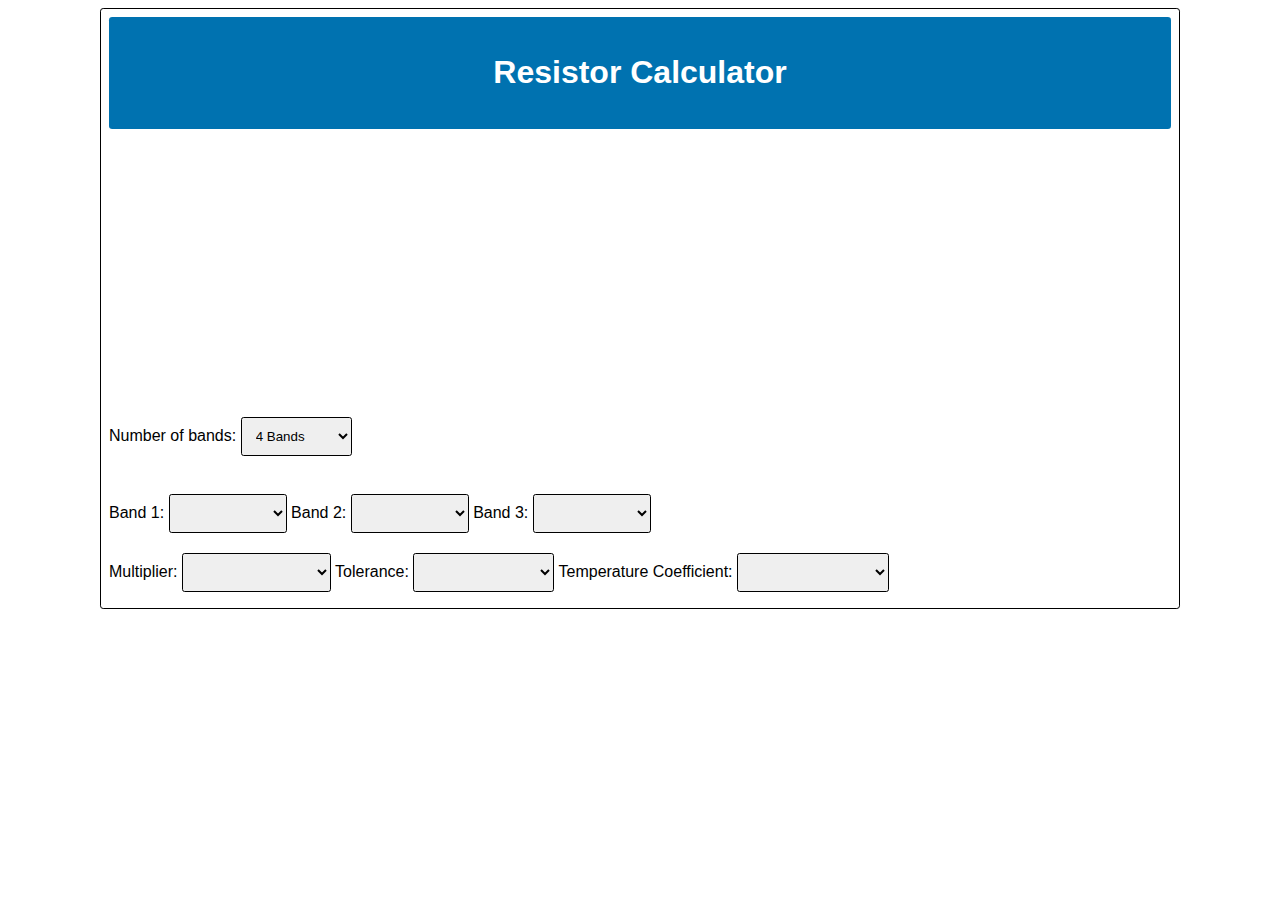
==== index.html @ 43b133ea "Added files" ====
<!DOCTYPE html>

<html>

<head>
    <meta name="description" content="4, 5 and 6 band resistor color code calculator." />
    <meta name="keywords"
        content="resistor calculator, resistor color code, resistor color code calculator, resistor color code calculator online, resistor colour code calculator, resistor colour code how to calculate, resistor colour code chart, resistor colour code calc, resistor colour code online, resistor colour code online calculator, resistor colour code, resistor colour codes" />
    <title>Resistor Colour Code Calculator</title>
    <meta charset="utf-8" />
    <script src="https://d3js.org/d3.v4.min.js"></script>
    <link rel="stylesheet" href="resistor-calculator.css">
</head>

<body>
    <div class="container clearfix">
        <header>
            <h1>Resistor Calculator</h1>
        </header>
        <div class="top-row clearfix">
            <svg style="width:500px; height:220px" />
        </div>

        <div id="controls">

            <div>
                <label for="resistorBands">Number of bands:</label>
                <select name="resistorBands" id="resistorBands" onchange="NumberOfBandSelection()">
                    <option value="4">4 Bands</option>
                    <option value="5">5 Bands</option>
                    <option value="6">6 Bands</option>
                </select>
            </div>

            <br />

            <div class="dropdown-container">
                <label id="band1DropDownLabel" for="band1DropDown">Band 1:</label>
                <select name="band1DropDown" id="band1DropDown" onchange="selectBand1()">
                    <option class="cb-none" value=""></option>
                    <option class="cw-black" value="0">0 Black</option>
                    <option class="cw-brown" value="1">1 Brown</option>
                    <option class="cw-red" value="2">2 Red</option>
                    <option class="cb-orange" value="3">3 Orange</option>
                    <option class="cb-yellow" value="4">4 Yellow</option>
                    <option class="cw-green" value="5">5 Green</option>
                    <option class="cw-blue" value="6">6 Blue</option>
                    <option class="cb-violet" value="7">7 Violet</option>
                    <option class="cw-grey" value="8">8 Grey</option>
                    <option class="cw-white" value="9">9 White</option>
                </select>

                <label id="band2DropDownLabel" for="band2DropDown">Band 2:</label>
                <select name="band2DropDown" id="band2DropDown" onchange="selectBand2()">
                    <option class="cb-none" value=""></option>
                    <option class="cw-black" value="0">0 Black</option>
                    <option class="cw-brown" value="1">1 Brown</option>
                    <option class="cw-red" value="2">2 Red</option>
                    <option class="cb-orange" value="3">3 Orange</option>
                    <option class="cb-yellow" value="4">4 Yellow</option>
                    <option class="cw-green" value="5">5 Green</option>
                    <option class="cw-blue" value="6">6 Blue</option>
                    <option class="cb-violet" value="7">7 Violet</option>
                    <option class="cw-grey" value="8">8 Grey</option>
                    <option class="cb-white" value="9">9 White</option>
                </select>

                <label id="band3DropDownLabel" for="band3DropDown">Band 3:</label>
                <select name="band3DropDown" id="band3DropDown" onchange="selectBand3()">
                    <option class="cb-none" value=""></option>
                    <option class="cw-black" value="0">0 Black</option>
                    <option class="cw-brown" value="1">1 Brown</option>
                    <option class="cw-red" value="2">2 Red</option>
                    <option class="cb-orange" value="3">3 Orange</option>
                    <option class="cb-yellow" value="4">4 Yellow</option>
                    <option class="cw-green" value="5">5 Green</option>
                    <option class="cw-blue" value="6">6 Blue</option>
                    <option class="cb-violet" value="7">7 Violet</option>
                    <option class="cw-grey" value="8">8 Grey</option>
                    <option class="cb-white" value="9">9 White</option>
                </select>
            </div>
            <div class="dropdown-container">
                <label id="multiplierDropDownLabel" for="multiplierDropDown">Multiplier:</label>
                <select name="multiplierDropDown" id="multiplierDropDown" onchange="SelectMultiplier()">
                    <option class="cb-none" value=""></option>
                    <option class="cw-black" value="1">Black x1Ω</option>
                    <option class="cw-brown" value="10">Brown x10Ω</option>
                    <option class="cw-red" value="100">Red x100Ω</option>
                    <option class="cb-orange" value="1000">Orange x1kΩ</option>
                    <option class="cb-yellow" value="10000">Yellow x10kΩ</option>
                    <option class="cw-green" value="100000">Green x100kΩ</option>
                    <option class="cw-blue" value="1000000">Blue x1MΩ</option>
                    <option class="cb-violet" value="10000000">Violet x10MΩ</option>
                    <option class="cw-grey" value="100000000">Grey x100MΩ</option>
                    <option class="cb-white" value="1000000000">White x1GΩ</option>
                    <option class="cb-gold" value="0.1">Gold x0.1Ω</option>
                    <option class="cb-silver" value="0.01">Silver x0.01Ω</option>
                </select>

                <label id="toleranceDropDownLabel" for="toleranceDropDown">Tolerance:</label>
                <select name="toleranceDropDown" id="toleranceDropDown" onchange="SelectTolerance()">
                    <option class="cb-none" value=""> </option>
                    <option class="cw-brown" value="1">Brown ±1%</option>
                    <option class="cw-red" value="2">Red ±2%</option>
                    <option class="cw-green" value="0.5">Green ±0.5%</option>
                    <option class="cw-blue" value="0.25">Blue ±0.25%</option>
                    <option class="cb-violet" value="0.1">Violet ±0.1%</option>
                    <option class="cw-grey" value="0.05">Grey ±0.05%</option>
                    <option class="cb-gold" value="5">Gold ±5%</option>
                    <option class="cb-silver" value="10">Silver ±10%</option>
                </select>

                <label id="tempCoDropDownLabel" for="tempCoDropDown">Temperature Coefficient:</label>
                <select name="tempCoDropDown" id="tempCoDropDown" onchange="SelectTempCo()">
                    <option class="cb-none" value=""></option>
                    <option class="cw-brown" value="100">Brown 100ppm</option>
                    <option class="cw-red" value="50">Red 50ppm</option>
                    <option class="cb-orange" value="15">Orange 15ppm</option>
                    <option class="cb-yellow" value="25">Yellow 25ppm</option>
                    <option class="cw-blue" value="10">Blue 10ppm</option>
                    <option class="cb-violet" value="5">Violet 5ppm</option>
                </select>
            </div>

        </div>
    </div>
</body>

<script src="resistor-calculator.js"></script>

</html>
---- resistor-calculator.css ----
:root {
    box-sizing: border-box;
    font-family: Helvetica, Arial, sans-serif;
}

*,
::before,
::after {
    box-sizing: inherit;
}

body * + * {
    margin-top: 1.5em;
}

line {
    stroke:none;
    stroke-width: 1em;
}

[class*="cb-"] {
    color:black;
}

[class*="cw-"] {
    color:white;
}

.cb-none{
    background: none;
    stroke: none;
}

.cw-black{
    background: black;
    stroke: black;
}

.cw-brown{
    background: brown;
    stroke: brown;
}

.cw-red{
    background: red;
    stroke: red;
}

.cb-orange{
    background: orange;
    stroke: orange;
}

.cb-yellow{
    background: yellow;
    stroke: yellow;
}

.cw-green{
    background: green;
    stroke: green;
}

.cw-blue{
    background: blue;
    stroke: blue;
}

.cb-violet{
    background: violet;
    stroke: violet;
}

.cw-grey {
    background: gray;
    stroke: gray;
}

.cb-white{
    background: white;
    stroke: white;
}

.cb-gold{
    background: gold;
    stroke: gold;
}

.cb-silver{
    background: silver;
    stroke: silver;
}

path.domain {
    stroke: none;
}

#infobox {
    float: left;
    z-index: 1;
    background: white;
    border: 1px black solid;    
    border-radius: .2em;
    padding: 1em;
    margin-top: 0;
    margin-bottom: 1em;
}

tr {
    border: 1px gray solid;
}

td.data {
    font-weight: 900;
}

svg {
    float: left;
}

.container {
    max-width: 1080px;
    margin: 0 auto;
    border: 1px solid black;
    border-radius: .2em;
    padding: .5em .5em 1em;
}

.clearfix::after{
    display: block;
    content: " ";
    clear: both;
}

.top-row {
    width: 100%;
}

header {
    padding: 1em 1.5em;
    color: #fff;
    background-color: #0072b0;
    border-radius: .2em;
    margin-bottom: 1.5em;
}

header > h1 {
    text-align: center;
}

.dropdown-container {
    margin-top: 0;
}

select {
    border-radius: .2em;
    border: 1px solid black;
    padding: 10px 30px 10px 10px;
    outline: none;
}
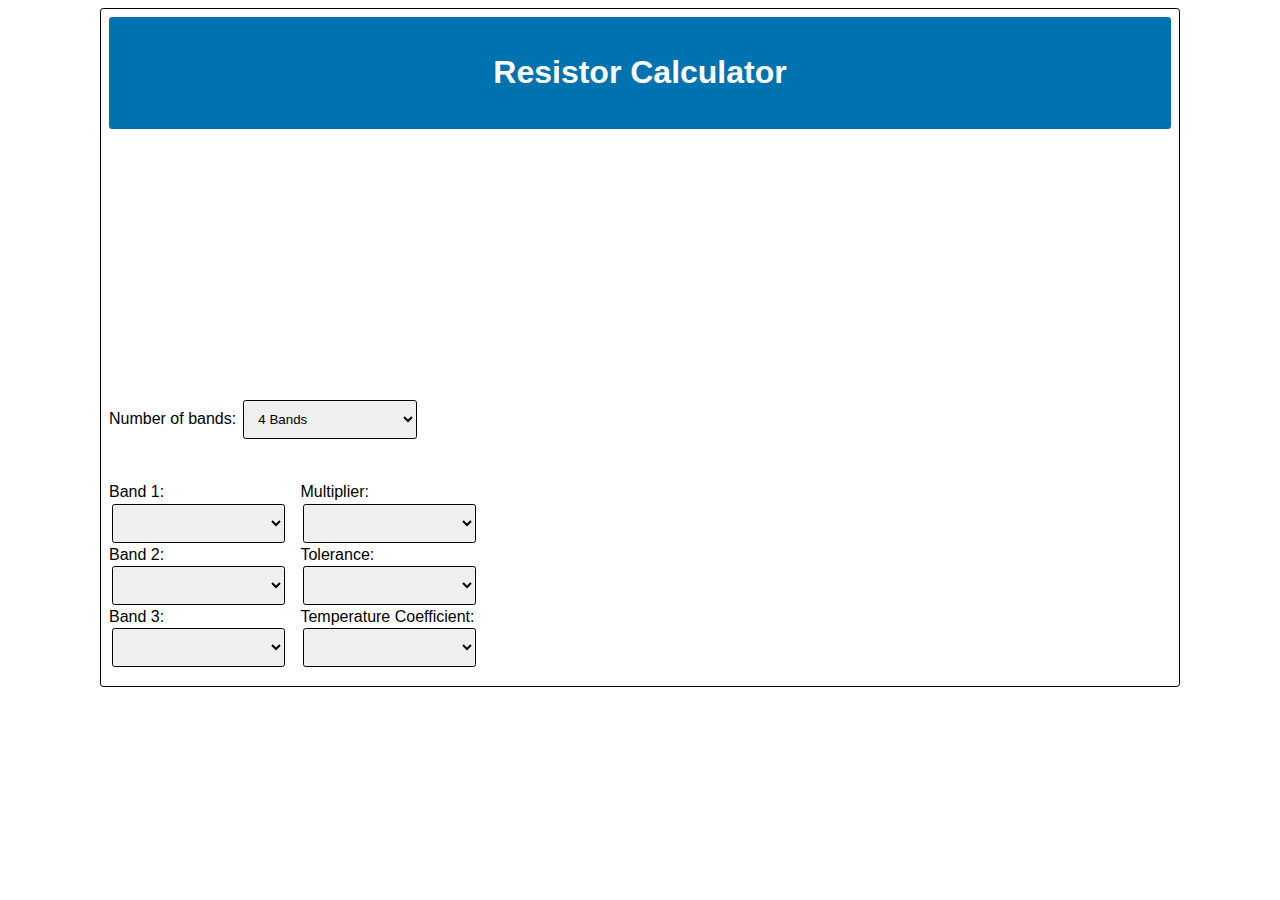
==== commit c36706a4: "Change how dropdowns display" ====
--- a/index.html
+++ b/index.html
@@ -34,95 +34,121 @@
 
             <br />
 
-            <div class="dropdown-container">
-                <label id="band1DropDownLabel" for="band1DropDown">Band 1:</label>
-                <select name="band1DropDown" id="band1DropDown" onchange="selectBand1()">
-                    <option class="cb-none" value=""></option>
-                    <option class="cw-black" value="0">0 Black</option>
-                    <option class="cw-brown" value="1">1 Brown</option>
-                    <option class="cw-red" value="2">2 Red</option>
-                    <option class="cb-orange" value="3">3 Orange</option>
-                    <option class="cb-yellow" value="4">4 Yellow</option>
-                    <option class="cw-green" value="5">5 Green</option>
-                    <option class="cw-blue" value="6">6 Blue</option>
-                    <option class="cb-violet" value="7">7 Violet</option>
-                    <option class="cw-grey" value="8">8 Grey</option>
-                    <option class="cw-white" value="9">9 White</option>
-                </select>
+            <div>
+                <div class="controls-section">
+                    <div class="dropdown-container">
+                        <div class="dropdown-control">
+                            <div>
+                                <label id="band1DropDownLabel" for="band1DropDown">Band 1:</label>
+                            </div>
+                            <select name="band1DropDown" id="band1DropDown" onchange="selectBand1()">
+                                <option class="cb-none" value=""></option>
+                                <option class="cw-black" value="0">0 Black</option>
+                                <option class="cw-brown" value="1">1 Brown</option>
+                                <option class="cw-red" value="2">2 Red</option>
+                                <option class="cb-orange" value="3">3 Orange</option>
+                                <option class="cb-yellow" value="4">4 Yellow</option>
+                                <option class="cw-green" value="5">5 Green</option>
+                                <option class="cw-blue" value="6">6 Blue</option>
+                                <option class="cb-violet" value="7">7 Violet</option>
+                                <option class="cw-grey" value="8">8 Grey</option>
+                                <option class="cw-white" value="9">9 White</option>
+                            </select>
+                        </div>
+                        <div class="dropdown-control">
+                            <div>
+                                <label id="band2DropDownLabel" for="band2DropDown">Band 2:</label>
+                            </div>
+                            <select name="band2DropDown" id="band2DropDown" onchange="selectBand2()">
+                                <option class="cb-none" value=""></option>
+                                <option class="cw-black" value="0">0 Black</option>
+                                <option class="cw-brown" value="1">1 Brown</option>
+                                <option class="cw-red" value="2">2 Red</option>
+                                <option class="cb-orange" value="3">3 Orange</option>
+                                <option class="cb-yellow" value="4">4 Yellow</option>
+                                <option class="cw-green" value="5">5 Green</option>
+                                <option class="cw-blue" value="6">6 Blue</option>
+                                <option class="cb-violet" value="7">7 Violet</option>
+                                <option class="cw-grey" value="8">8 Grey</option>
+                                <option class="cb-white" value="9">9 White</option>
+                            </select>
+                        </div>
+                        <div class="dropdown-control">
+                            <div>
+                                <label id="band3DropDownLabel" for="band3DropDown">Band 3:</label>
+                            </div>
+                            <select name="band3DropDown" id="band3DropDown" onchange="selectBand3()">
+                                <option class="cb-none" value=""></option>
+                                <option class="cw-black" value="0">0 Black</option>
+                                <option class="cw-brown" value="1">1 Brown</option>
+                                <option class="cw-red" value="2">2 Red</option>
+                                <option class="cb-orange" value="3">3 Orange</option>
+                                <option class="cb-yellow" value="4">4 Yellow</option>
+                                <option class="cw-green" value="5">5 Green</option>
+                                <option class="cw-blue" value="6">6 Blue</option>
+                                <option class="cb-violet" value="7">7 Violet</option>
+                                <option class="cw-grey" value="8">8 Grey</option>
+                                <option class="cb-white" value="9">9 White</option>
+                            </select>
+                        </div>
+                    </div>
+                </div>
 
-                <label id="band2DropDownLabel" for="band2DropDown">Band 2:</label>
-                <select name="band2DropDown" id="band2DropDown" onchange="selectBand2()">
-                    <option class="cb-none" value=""></option>
-                    <option class="cw-black" value="0">0 Black</option>
-                    <option class="cw-brown" value="1">1 Brown</option>
-                    <option class="cw-red" value="2">2 Red</option>
-                    <option class="cb-orange" value="3">3 Orange</option>
-                    <option class="cb-yellow" value="4">4 Yellow</option>
-                    <option class="cw-green" value="5">5 Green</option>
-                    <option class="cw-blue" value="6">6 Blue</option>
-                    <option class="cb-violet" value="7">7 Violet</option>
-                    <option class="cw-grey" value="8">8 Grey</option>
-                    <option class="cb-white" value="9">9 White</option>
-                </select>
-
-                <label id="band3DropDownLabel" for="band3DropDown">Band 3:</label>
-                <select name="band3DropDown" id="band3DropDown" onchange="selectBand3()">
-                    <option class="cb-none" value=""></option>
-                    <option class="cw-black" value="0">0 Black</option>
-                    <option class="cw-brown" value="1">1 Brown</option>
-                    <option class="cw-red" value="2">2 Red</option>
-                    <option class="cb-orange" value="3">3 Orange</option>
-                    <option class="cb-yellow" value="4">4 Yellow</option>
-                    <option class="cw-green" value="5">5 Green</option>
-                    <option class="cw-blue" value="6">6 Blue</option>
-                    <option class="cb-violet" value="7">7 Violet</option>
-                    <option class="cw-grey" value="8">8 Grey</option>
-                    <option class="cb-white" value="9">9 White</option>
-                </select>
+                <div class="controls-section">
+                    <div class="dropdown-container">
+                        <div class="dropdown-control">
+                            <div>
+                                <label id="multiplierDropDownLabel" for="multiplierDropDown">Multiplier:</label>
+                            </div>
+                            <select name="multiplierDropDown" id="multiplierDropDown" onchange="SelectMultiplier()">
+                                <option class="cb-none" value=""></option>
+                                <option class="cw-black" value="1">Black x1Ω</option>
+                                <option class="cw-brown" value="10">Brown x10Ω</option>
+                                <option class="cw-red" value="100">Red x100Ω</option>
+                                <option class="cb-orange" value="1000">Orange x1kΩ</option>
+                                <option class="cb-yellow" value="10000">Yellow x10kΩ</option>
+                                <option class="cw-green" value="100000">Green x100kΩ</option>
+                                <option class="cw-blue" value="1000000">Blue x1MΩ</option>
+                                <option class="cb-violet" value="10000000">Violet x10MΩ</option>
+                                <option class="cw-grey" value="100000000">Grey x100MΩ</option>
+                                <option class="cb-white" value="1000000000">White x1GΩ</option>
+                                <option class="cb-gold" value="0.1">Gold x0.1Ω</option>
+                                <option class="cb-silver" value="0.01">Silver x0.01Ω</option>
+                            </select>
+                        </div>
+                        <div class="dropdown-control">
+                            <div>
+                                <label id="toleranceDropDownLabel" for="toleranceDropDown">Tolerance:</label>
+                            </div>
+                            <select name="toleranceDropDown" id="toleranceDropDown" onchange="SelectTolerance()">
+                                <option class="cb-none" value=""> </option>
+                                <option class="cw-brown" value="1">Brown ±1%</option>
+                                <option class="cw-red" value="2">Red ±2%</option>
+                                <option class="cw-green" value="0.5">Green ±0.5%</option>
+                                <option class="cw-blue" value="0.25">Blue ±0.25%</option>
+                                <option class="cb-violet" value="0.1">Violet ±0.1%</option>
+                                <option class="cw-grey" value="0.05">Grey ±0.05%</option>
+                                <option class="cb-gold" value="5">Gold ±5%</option>
+                                <option class="cb-silver" value="10">Silver ±10%</option>
+                            </select>
+                        </div>
+                        <div class="dropdown-control">
+                            <div>
+                                <label id="tempCoDropDownLabel" for="tempCoDropDown">Temperature Coefficient:</label>
+                            </div>
+                            <select name="tempCoDropDown" id="tempCoDropDown" onchange="SelectTempCo()">
+                                <option class="cb-none" value=""></option>
+                                <option class="cw-brown" value="100">Brown 100ppm</option>
+                                <option class="cw-red" value="50">Red 50ppm</option>
+                                <option class="cb-orange" value="15">Orange 15ppm</option>
+                                <option class="cb-yellow" value="25">Yellow 25ppm</option>
+                                <option class="cw-blue" value="10">Blue 10ppm</option>
+                                <option class="cb-violet" value="5">Violet 5ppm</option>
+                            </select>
+                        </div>
+                    </div>
+                </div>
             </div>
-            <div class="dropdown-container">
-                <label id="multiplierDropDownLabel" for="multiplierDropDown">Multiplier:</label>
-                <select name="multiplierDropDown" id="multiplierDropDown" onchange="SelectMultiplier()">
-                    <option class="cb-none" value=""></option>
-                    <option class="cw-black" value="1">Black x1Ω</option>
-                    <option class="cw-brown" value="10">Brown x10Ω</option>
-                    <option class="cw-red" value="100">Red x100Ω</option>
-                    <option class="cb-orange" value="1000">Orange x1kΩ</option>
-                    <option class="cb-yellow" value="10000">Yellow x10kΩ</option>
-                    <option class="cw-green" value="100000">Green x100kΩ</option>
-                    <option class="cw-blue" value="1000000">Blue x1MΩ</option>
-                    <option class="cb-violet" value="10000000">Violet x10MΩ</option>
-                    <option class="cw-grey" value="100000000">Grey x100MΩ</option>
-                    <option class="cb-white" value="1000000000">White x1GΩ</option>
-                    <option class="cb-gold" value="0.1">Gold x0.1Ω</option>
-                    <option class="cb-silver" value="0.01">Silver x0.01Ω</option>
-                </select>
-
-                <label id="toleranceDropDownLabel" for="toleranceDropDown">Tolerance:</label>
-                <select name="toleranceDropDown" id="toleranceDropDown" onchange="SelectTolerance()">
-                    <option class="cb-none" value=""> </option>
-                    <option class="cw-brown" value="1">Brown ±1%</option>
-                    <option class="cw-red" value="2">Red ±2%</option>
-                    <option class="cw-green" value="0.5">Green ±0.5%</option>
-                    <option class="cw-blue" value="0.25">Blue ±0.25%</option>
-                    <option class="cb-violet" value="0.1">Violet ±0.1%</option>
-                    <option class="cw-grey" value="0.05">Grey ±0.05%</option>
-                    <option class="cb-gold" value="5">Gold ±5%</option>
-                    <option class="cb-silver" value="10">Silver ±10%</option>
-                </select>
-
-                <label id="tempCoDropDownLabel" for="tempCoDropDown">Temperature Coefficient:</label>
-                <select name="tempCoDropDown" id="tempCoDropDown" onchange="SelectTempCo()">
-                    <option class="cb-none" value=""></option>
-                    <option class="cw-brown" value="100">Brown 100ppm</option>
-                    <option class="cw-red" value="50">Red 50ppm</option>
-                    <option class="cb-orange" value="15">Orange 15ppm</option>
-                    <option class="cb-yellow" value="25">Yellow 25ppm</option>
-                    <option class="cw-blue" value="10">Blue 10ppm</option>
-                    <option class="cb-violet" value="5">Violet 5ppm</option>
-                </select>
-            </div>
-
         </div>
     </div>
 </body>
--- a/resistor-calculator.css
+++ b/resistor-calculator.css
@@ -112,6 +112,7 @@
 
 td.data {
     font-weight: 900;
+    padding-left: 1rem;
 }
 
 svg {
@@ -149,7 +150,7 @@
 }
 
 .dropdown-container {
-    margin-top: 0;
+    margin-top: 0;    
 }
 
 select {
@@ -157,4 +158,16 @@
     border: 1px solid black;
     padding: 10px 30px 10px 10px;
     outline: none;
+    margin: .2em;
+    width: 13em;
 }
+
+.dropdown-control {
+    margin: 0;    
+}
+
+.controls-section {
+    margin: 0;
+    margin-right: 1vw;
+    float: left;
+}
